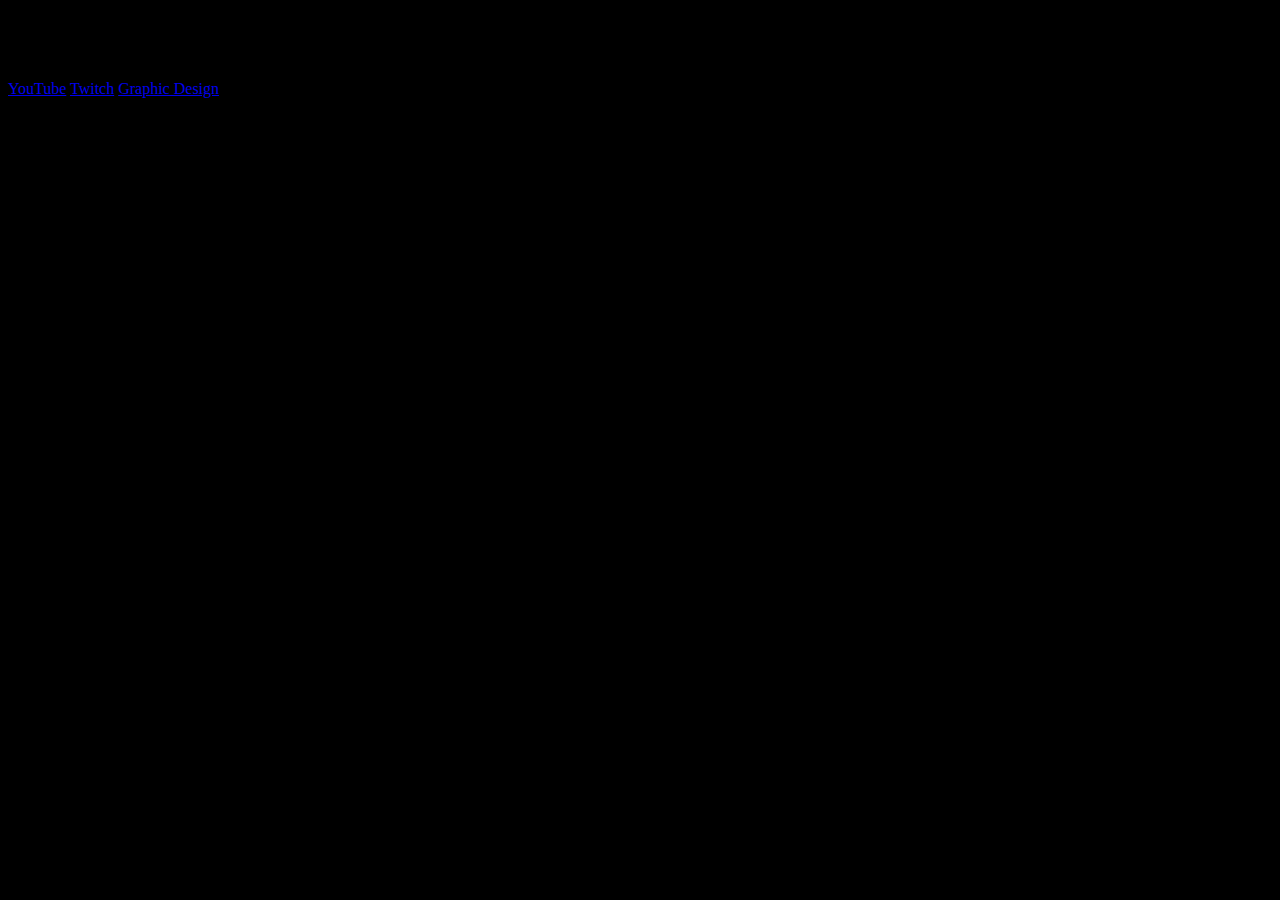
==== index.html @ 5e0076d4 "Bailing on inline style, trying out the external CSS format again." ====
<!DOCTYPE html>
<html>

<head>

<meta charset="UTF-8">
<meta name="author" content="Zakk Lesene">
<meta name="keywords" content="Ghostly, Shadowz, GhostlyShadowz, ghostly, shadowz, YouTube, design">
<meta name="description" content="The home of everything Ghostly.">

  <link href="https://fonts.googleapis.com/css?family=Markazi+Text" rel="stylesheet">
    <link rel="stylesheet" href="CSS/index.css">

  <title>GhostlyShadowz: Home</title>

</head>

<body>

<h1>PICK YOUR POISON...</h1>

    <a href="url">YouTube</a>
    <a href="url">Twitch</a>
    <a href="url">Graphic Design</a>

</body>
---- CSS/index.css ----
*

body {
  background-color: black;
}
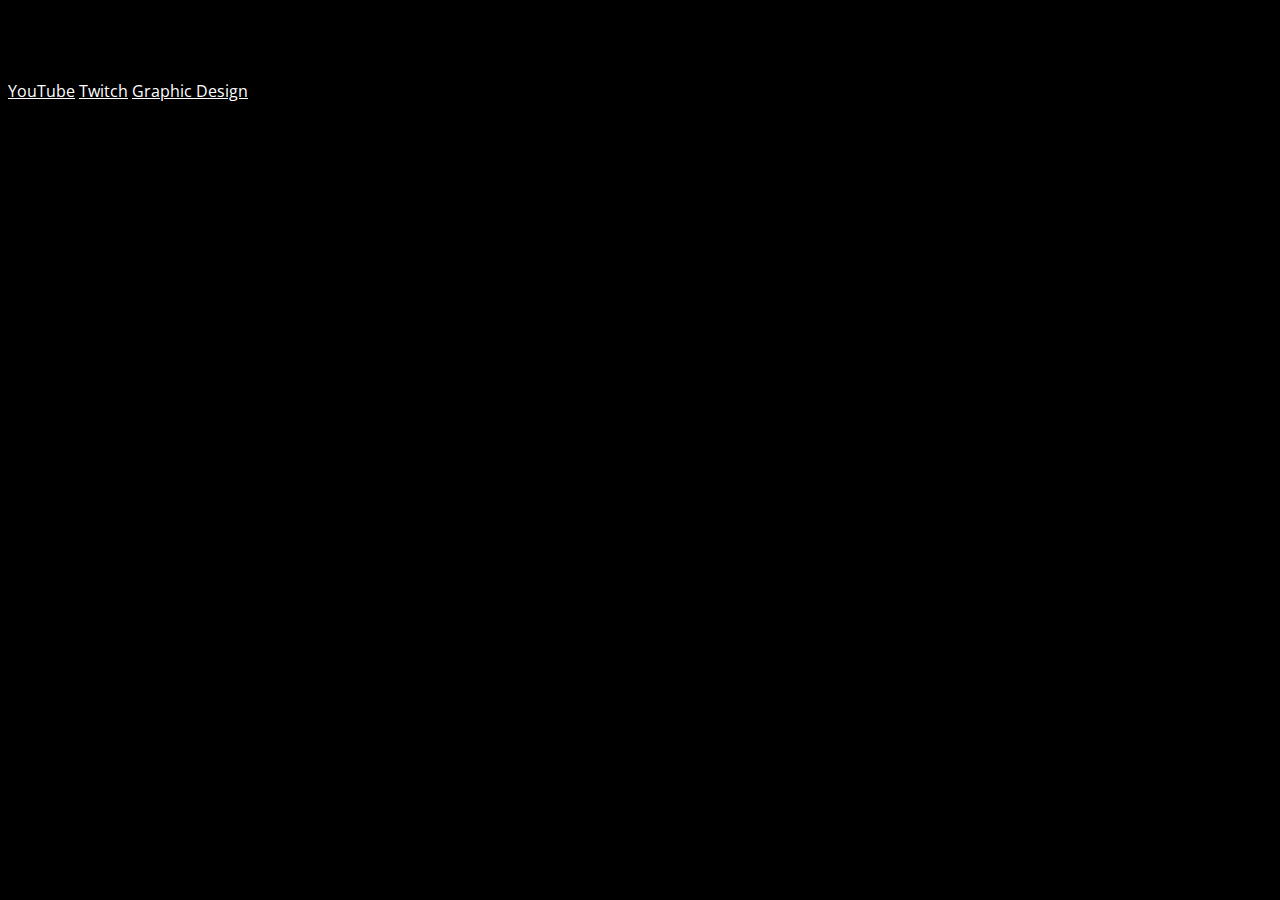
==== commit 99e39dfe: "Test 1.0" ====
--- a/index.html
+++ b/index.html
@@ -8,7 +8,7 @@
 <meta name="keywords" content="Ghostly, Shadowz, GhostlyShadowz, ghostly, shadowz, YouTube, design">
 <meta name="description" content="The home of everything Ghostly.">
 
-  <link href="https://fonts.googleapis.com/css?family=Markazi+Text" rel="stylesheet">
+  <link href="https://fonts.googleapis.com/css?family=Open+Sans+Condensed:300" rel="stylesheet">
     <link rel="stylesheet" href="CSS/index.css">
 
   <title>GhostlyShadowz: Home</title>
--- a/CSS/index.css
+++ b/CSS/index.css
@@ -3,3 +3,9 @@
 body {
   background-color: black;
 }
+
+a {
+  font-family: 'Open Sans Condensed', sans-serif;
+  font-size: 16px;
+  color: white;
+}
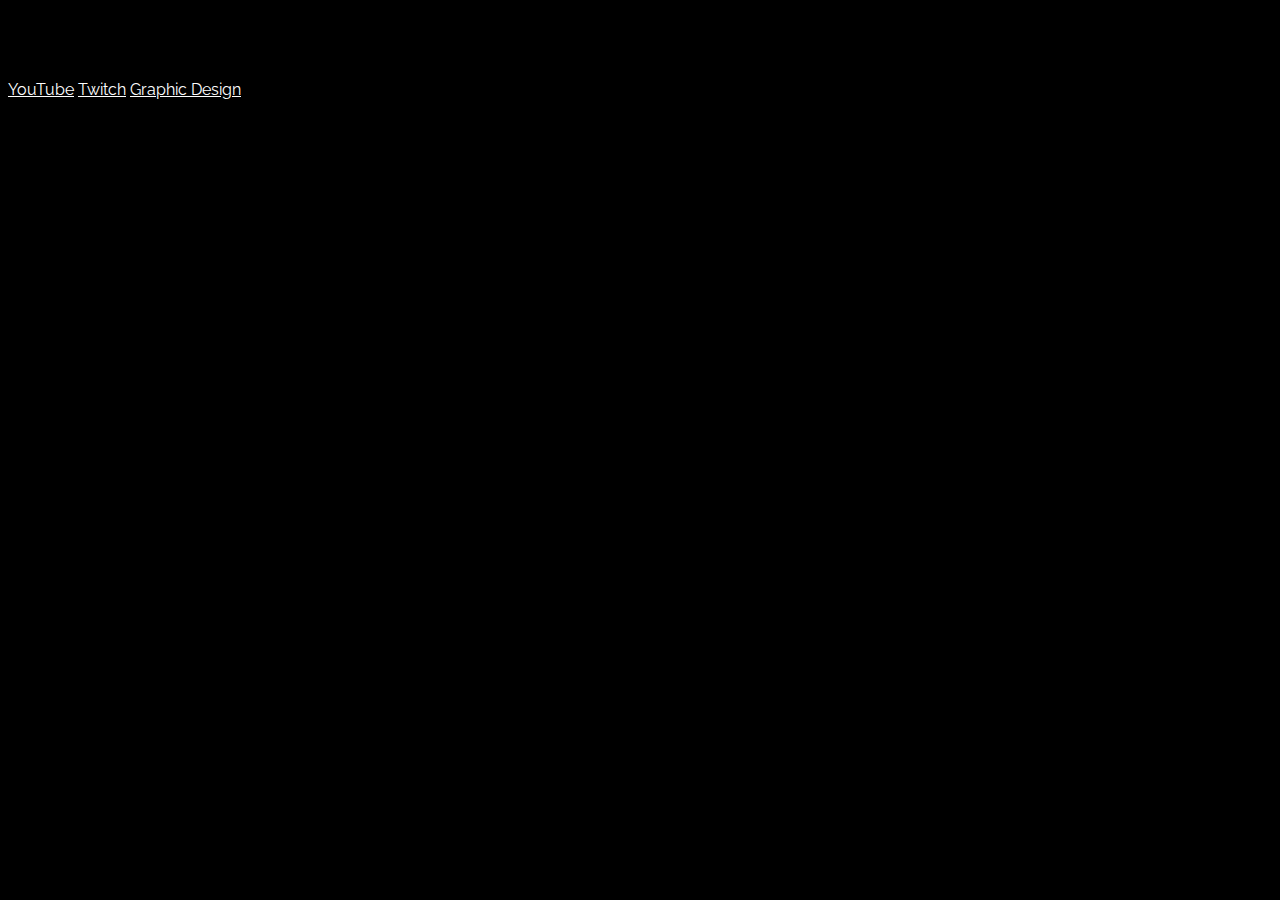
==== commit 83fce592: "Test 1.2 - Fixing incorrect font usage, text asset formatting done." ====
--- a/index.html
+++ b/index.html
@@ -8,8 +8,8 @@
 <meta name="keywords" content="Ghostly, Shadowz, GhostlyShadowz, ghostly, shadowz, YouTube, design">
 <meta name="description" content="The home of everything Ghostly.">
 
-  <link href="https://fonts.googleapis.com/css?family=Open+Sans+Condensed:300" rel="stylesheet">
-    <link rel="stylesheet" href="CSS/index.css">
+  <link href="https://fonts.googleapis.com/css?family=Raleway" rel="stylesheet"> 
+    <link rel="stylesheet" type="text/css" href="CSS/index.css">
 
   <title>GhostlyShadowz: Home</title>
 
--- a/CSS/index.css
+++ b/CSS/index.css
@@ -5,7 +5,9 @@
 }
 
 a {
-  font-family: 'Open Sans Condensed', sans-serif;
+  font-family: 'Raleway', sans-serif;
   font-size: 16px;
   color: white;
+  margin-top: 30px;
+  align-content: center;
 }
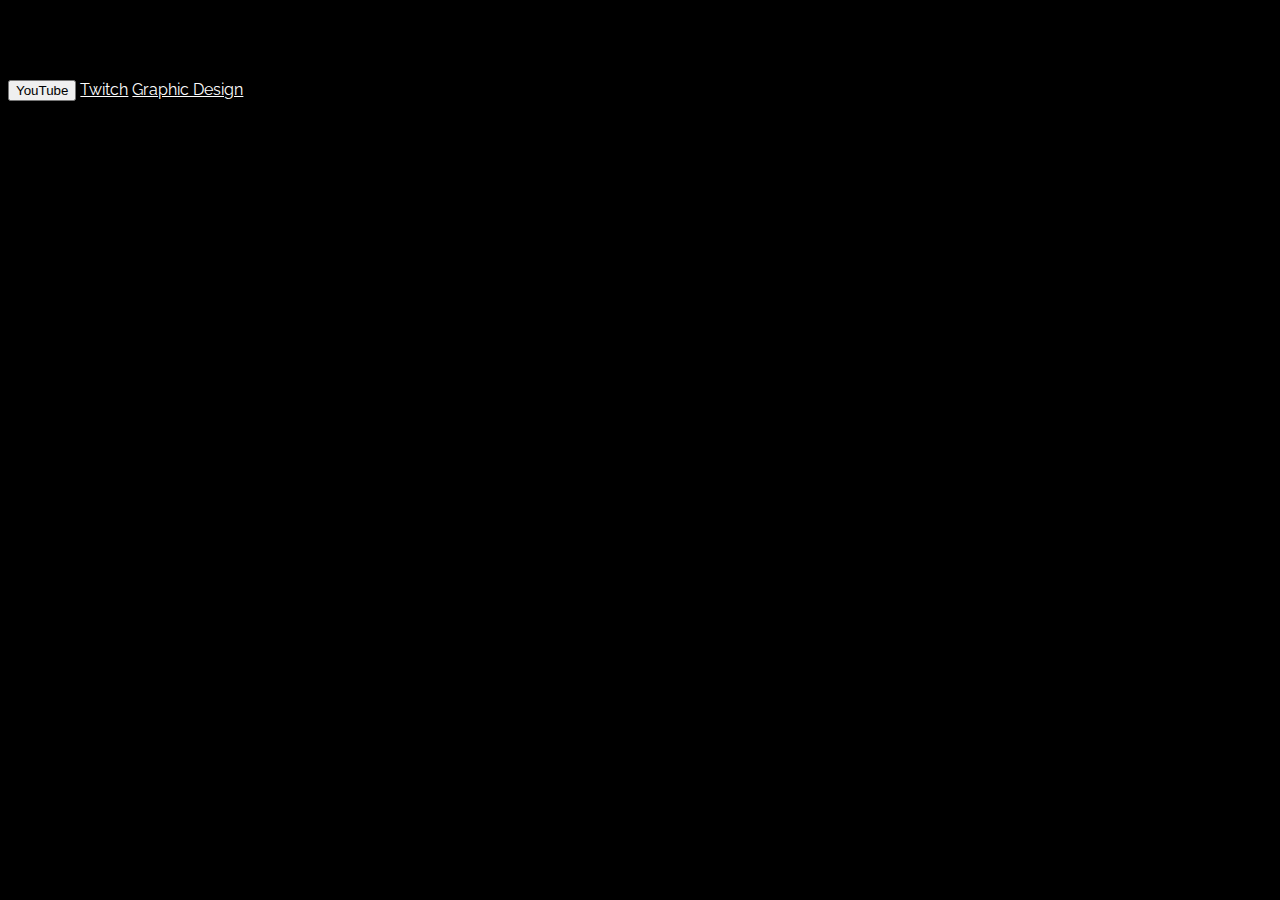
==== commit e197ca0b: "Test 1.3 - Adding buttons instead of a link to subpages." ====
--- a/index.html
+++ b/index.html
@@ -8,7 +8,7 @@
 <meta name="keywords" content="Ghostly, Shadowz, GhostlyShadowz, ghostly, shadowz, YouTube, design">
 <meta name="description" content="The home of everything Ghostly.">
 
-  <link href="https://fonts.googleapis.com/css?family=Raleway" rel="stylesheet"> 
+  <link href="https://fonts.googleapis.com/css?family=Raleway" rel="stylesheet">
     <link rel="stylesheet" type="text/css" href="CSS/index.css">
 
   <title>GhostlyShadowz: Home</title>
@@ -19,7 +19,7 @@
 
 <h1>PICK YOUR POISON...</h1>
 
-    <a href="url">YouTube</a>
+    <button type="button">YouTube</button>
     <a href="url">Twitch</a>
     <a href="url">Graphic Design</a>
 
--- a/CSS/index.css
+++ b/CSS/index.css
@@ -11,3 +11,14 @@
   margin-top: 30px;
   align-content: center;
 }
+
+.button {
+  background-color: red;
+  border: none;
+  color: white;
+  padding: 15px 32px;
+  text-align: center;
+  text-decoration: none;
+  display: inline-block;
+  font-size: 16px;
+}
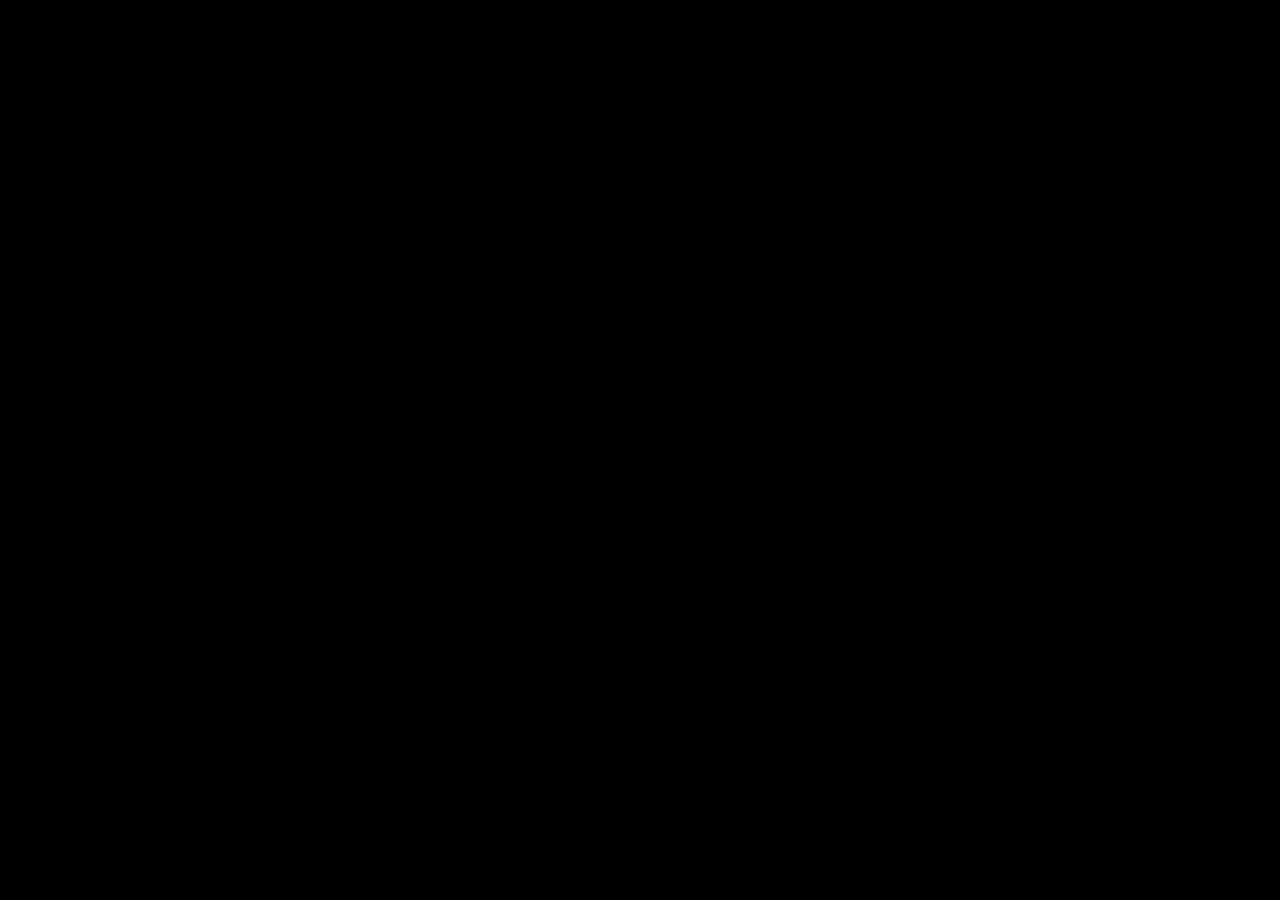
==== commit 92fbaad6: "Test 1.4 - Trial and error adding buttons to landing page." ====
--- a/index.html
+++ b/index.html
@@ -19,8 +19,8 @@
 
 <h1>PICK YOUR POISON...</h1>
 
-    <button type="button">YouTube</button>
-    <a href="url">Twitch</a>
-    <a href="url">Graphic Design</a>
+    <button1 type="button">YouTube</button1>
+    <button2 type="button">Twitch</button2>
+    <button3 type="button">Graphic Design</button3>
 
 </body>
--- a/CSS/index.css
+++ b/CSS/index.css
@@ -12,7 +12,7 @@
   align-content: center;
 }
 
-.button {
+.button1 {
   background-color: red;
   border: none;
   color: white;
@@ -22,3 +22,25 @@
   display: inline-block;
   font-size: 16px;
 }
+
+.button2 {
+  background-color: purple;
+  border: none;
+  color: white;
+  padding: 15px 32px;
+  text-align: center;
+  text-decoration: none;
+  display: inline-block;
+  font-size: 16px;
+}
+
+.button3 {
+  background-color: blue;
+  border: none;
+  color: white;
+  padding: 15px 32px;
+  text-align: center;
+  text-decoration: none;
+  display: inline-block;
+  font-size: 16px;
+}
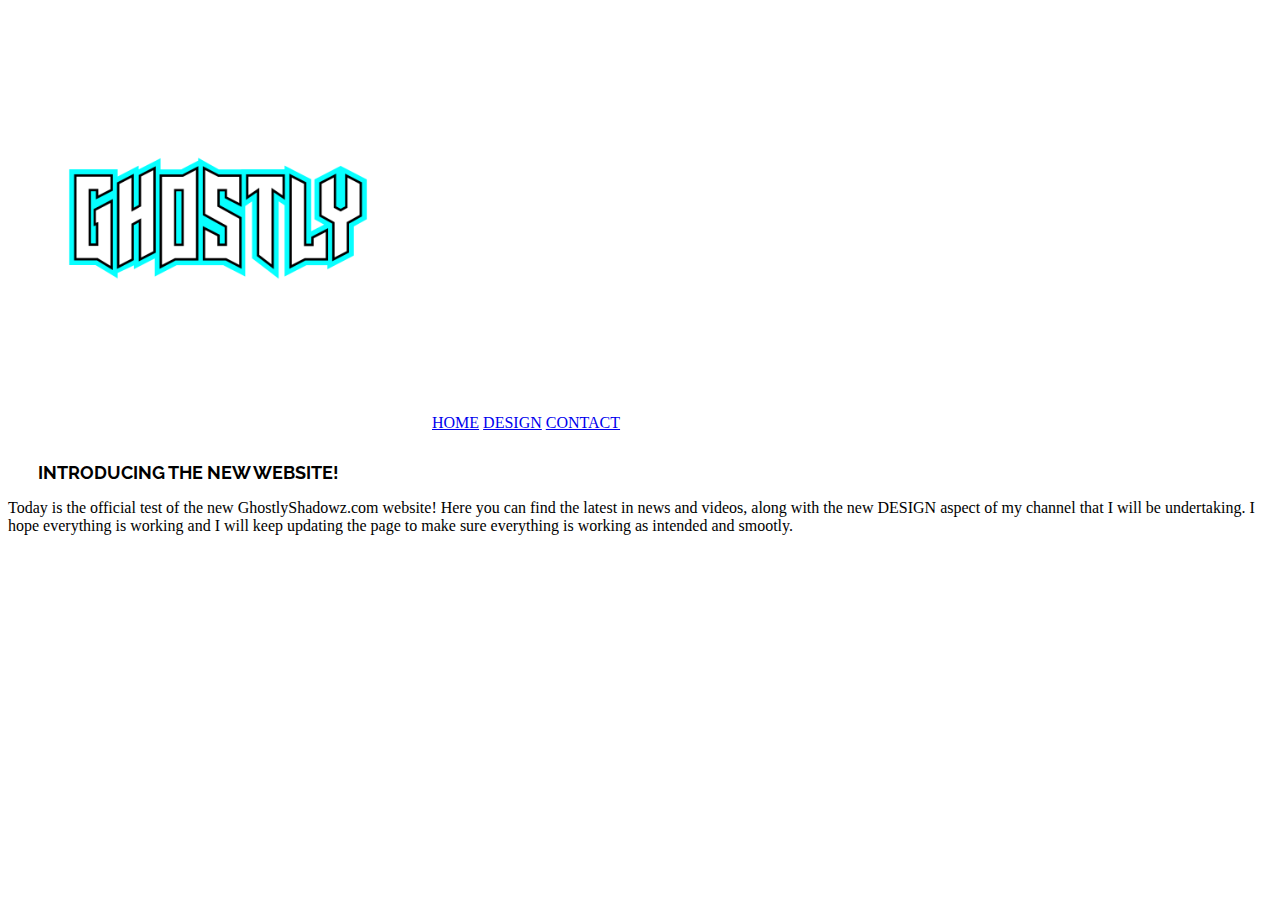
==== commit c6c3477c: "Test 1.8 // + Website banner. + Content post. + Fixes applied." ====
--- a/index.html
+++ b/index.html
@@ -17,10 +17,18 @@
 
 <body>
 
-<h1>PICK YOUR POISON...</h1>
+            <img src="IMAGES/website-icon.png" width="420px" height="420px">
 
-    <button1 type="button">YouTube</button1>
-    <button2 type="button">Twitch</button2>
-    <button3 type="button">Graphic Design</button3>
+        <a href="url">HOME</a>
+        <a href="url">DESIGN</a>
+        <a href="url">CONTACT</a>
+
+            <h2>INTRODUCING THE NEW WEBSITE!</h2>
+
+            <p>Today is the official test of the new GhostlyShadowz.com website! Here you can find the
+              latest in news and videos, along with the new DESIGN aspect of my channel that I will
+              be undertaking. I hope everything is working and I will keep updating the page to make
+              sure everything is working as intended and smootly.</p>
+
 
 </body>
--- a/CSS/index.css
+++ b/CSS/index.css
@@ -1,46 +1,14 @@
-*
-
-body {
-  background-color: black;
+h1 {
+  font-family: 'Raleway', sans-serif;
+  font-size: 24px;
+  color: black;
+  margin-top: 30px;
 }
 
-a {
+h2 {
   font-family: 'Raleway', sans-serif;
-  font-size: 16px;
-  color: white;
+  font-size: 18px;
+  color: black;
   margin-top: 30px;
-  align-content: center;
+  margin-left: 30px;
 }
-
-.button1 {
-  background-color: red;
-  border: none;
-  color: white;
-  padding: 15px 32px;
-  text-align: center;
-  text-decoration: none;
-  display: inline-block;
-  font-size: 16px;
-}
-
-.button2 {
-  background-color: purple;
-  border: none;
-  color: white;
-  padding: 15px 32px;
-  text-align: center;
-  text-decoration: none;
-  display: inline-block;
-  font-size: 16px;
-}
-
-.button3 {
-  background-color: blue;
-  border: none;
-  color: white;
-  padding: 15px 32px;
-  text-align: center;
-  text-decoration: none;
-  display: inline-block;
-  font-size: 16px;
-}
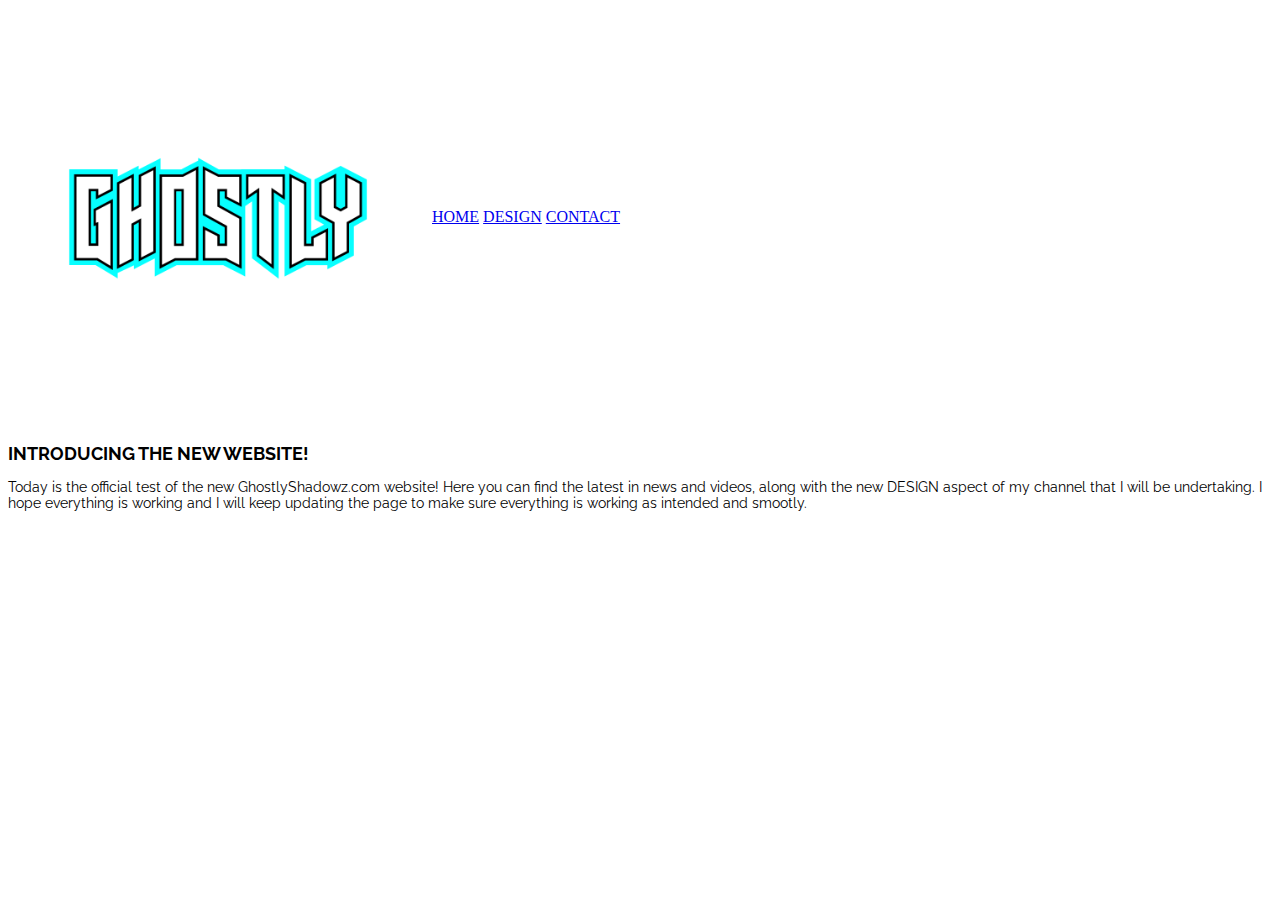
==== commit 23580a48: "Test 1.9 // + Adding div sections." ====
--- a/index.html
+++ b/index.html
@@ -17,11 +17,15 @@
 
 <body>
 
-            <img src="IMAGES/website-icon.png" width="420px" height="420px">
+            <img align="center" src="IMAGES/website-icon.png" width="420px" height="420px">
+
+<div.a>
 
         <a href="url">HOME</a>
         <a href="url">DESIGN</a>
         <a href="url">CONTACT</a>
+
+</div.a>
 
             <h2>INTRODUCING THE NEW WEBSITE!</h2>
 
--- a/CSS/index.css
+++ b/CSS/index.css
@@ -1,3 +1,10 @@
+p {
+  font-family: 'Raleway', sans-serif;
+  font-size: 14px;
+  color: black;
+
+}
+
 h1 {
   font-family: 'Raleway', sans-serif;
   font-size: 24px;
@@ -9,6 +16,11 @@
   font-family: 'Raleway', sans-serif;
   font-size: 18px;
   color: black;
-  margin-top: 30px;
-  margin-left: 30px;
 }
+
+div.a {
+  font-family: 'Raleway', sans-serif;
+  font-size: 24px;
+  color: red;
+  text-align: center;
+}
